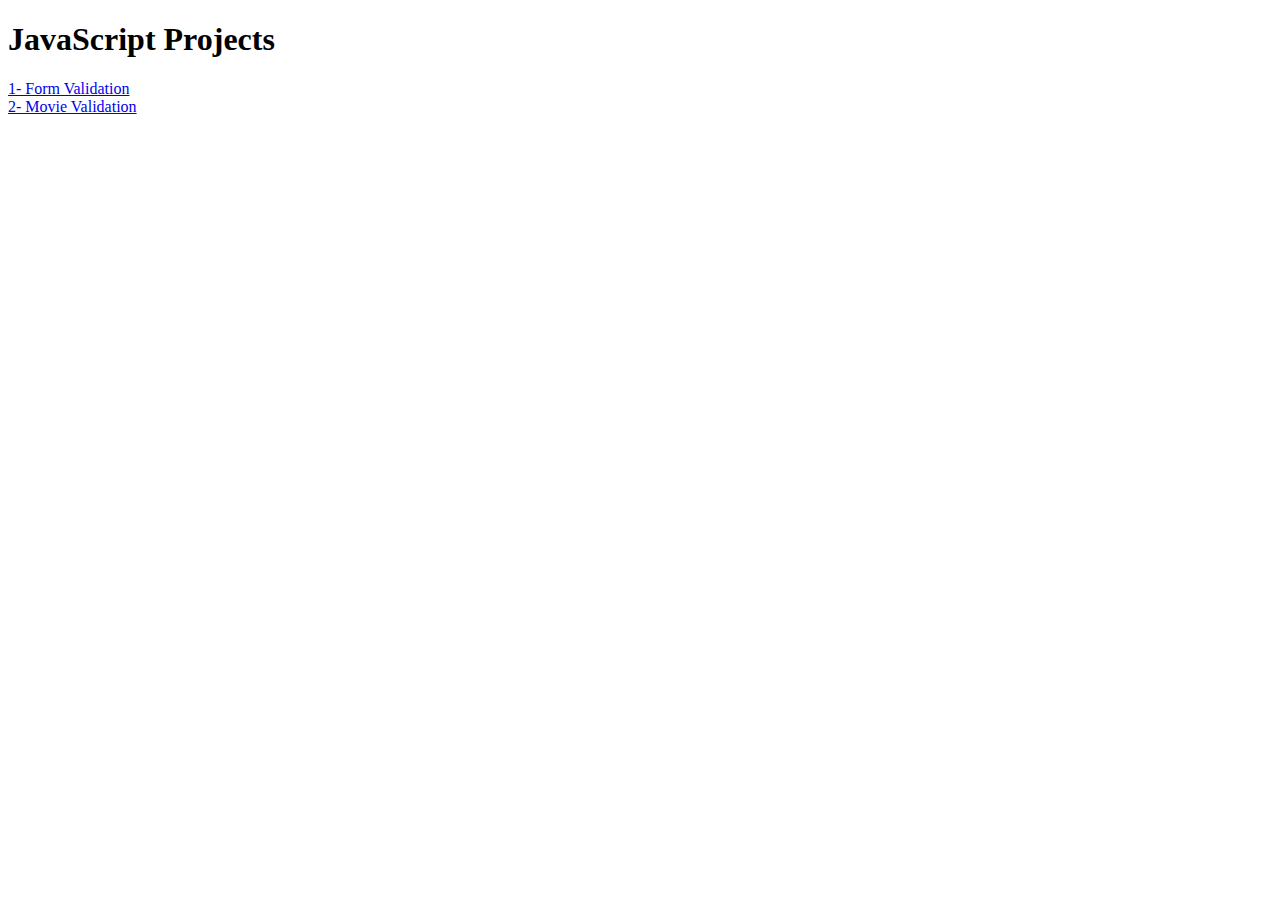
==== index.html @ 686fd686 "added files" ====
<!DOCTYPE html>
<html lang="en">
<head>
    <meta charset="UTF-8">
    <meta http-equiv="X-UA-Compatible" content="IE=edge">
    <meta name="viewport" content="width=device-width, initial-scale=1.0">
    <title>JavaScript Projects</title>
</head>
<body>
    <h1>JavaScript Projects</h1>
    <div><a href="./form-validation/index.html" target="_blank">1- Form Validation</a></div>
    <div><a href="./Movie Selection/index.html" target="_blank">2- Movie Validation</a></div>
</body>
</html>
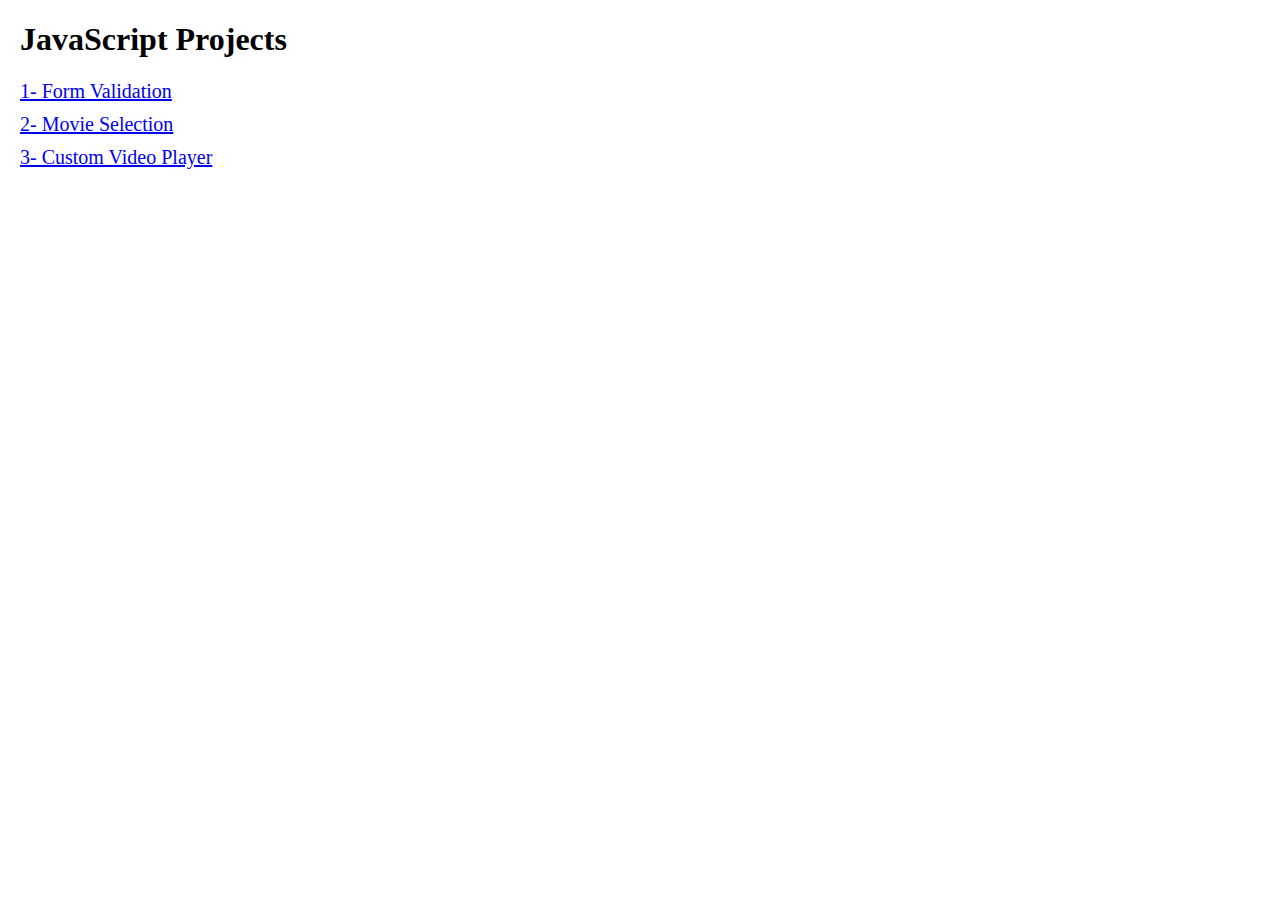
==== commit 68aed11c: "Cudtom video project files" ====
--- a/index.html
+++ b/index.html
@@ -5,10 +5,22 @@
     <meta http-equiv="X-UA-Compatible" content="IE=edge">
     <meta name="viewport" content="width=device-width, initial-scale=1.0">
     <title>JavaScript Projects</title>
+    <style>
+        body {
+            margin-left: 20px;
+        }
+        a {
+            font-size: 20px;
+        }
+        div {
+            padding-bottom: 10px;
+        }
+    </style>
 </head>
 <body>
     <h1>JavaScript Projects</h1>
-    <div><a href="./form-validation/index.html" target="_blank">1- Form Validation</a></div>
-    <div><a href="./Movie Selection/index.html" target="_blank">2- Movie Validation</a></div>
+    <div><a href="./1- form-validation/index.html" target="_blank">1- Form Validation</a></div>
+    <div><a href="./2- Movie Selection/index.html" target="_blank">2- Movie Selection</a></div>
+    <div><a href="./3- Custom Video Player/index.html" target="_blank">3- Custom Video Player</a></div>
 </body>
 </html>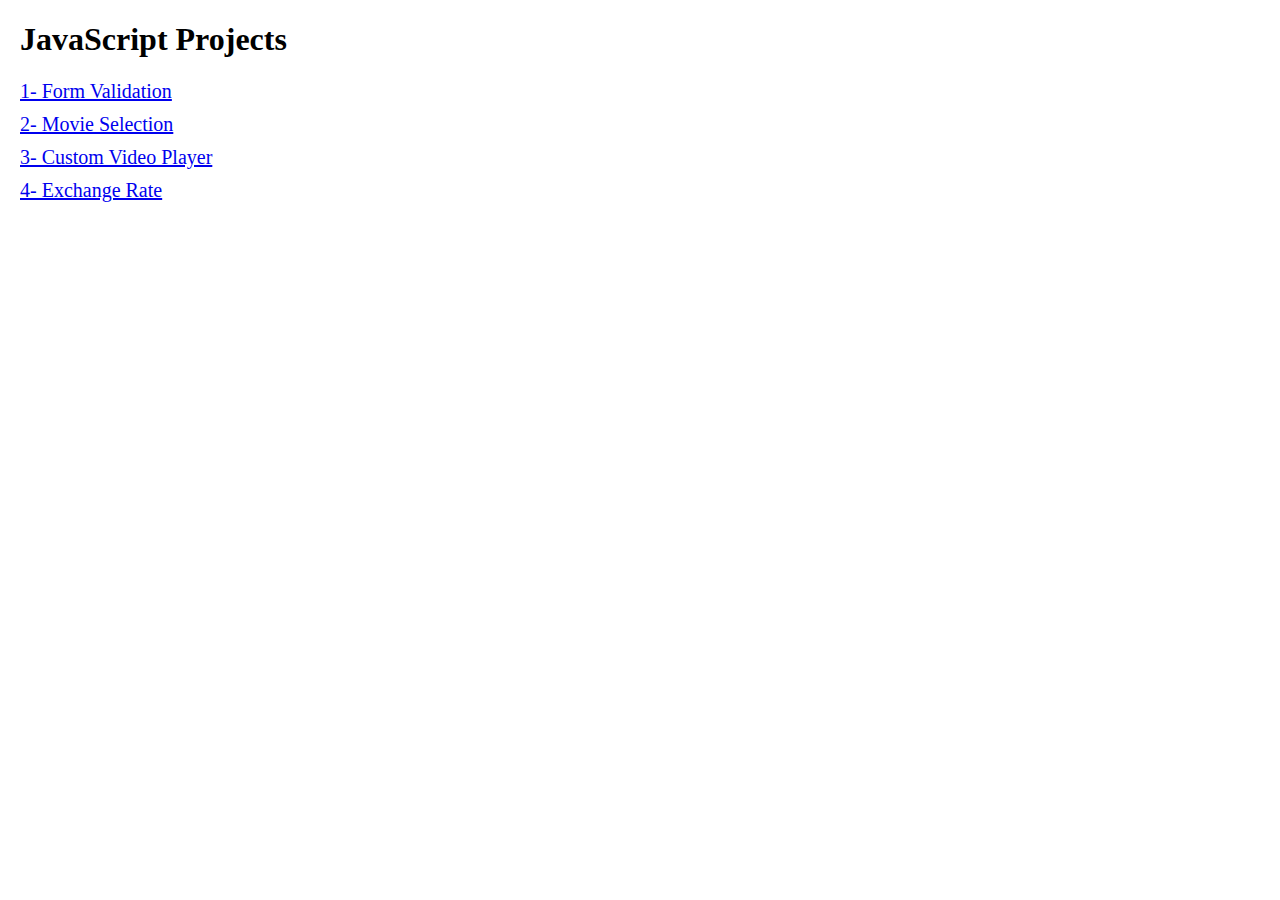
==== commit 5fa6315d: "Learned abaout JSON" ====
--- a/index.html
+++ b/index.html
@@ -22,5 +22,6 @@
     <div><a href="./1- form-validation/index.html" target="_blank">1- Form Validation</a></div>
     <div><a href="./2- Movie Selection/index.html" target="_blank">2- Movie Selection</a></div>
     <div><a href="./3- Custom Video Player/index.html" target="_blank">3- Custom Video Player</a></div>
+    <div><a href="./4- Exchange Rate/index.html" target="_blank">4- Exchange Rate</a></div>
 </body>
 </html>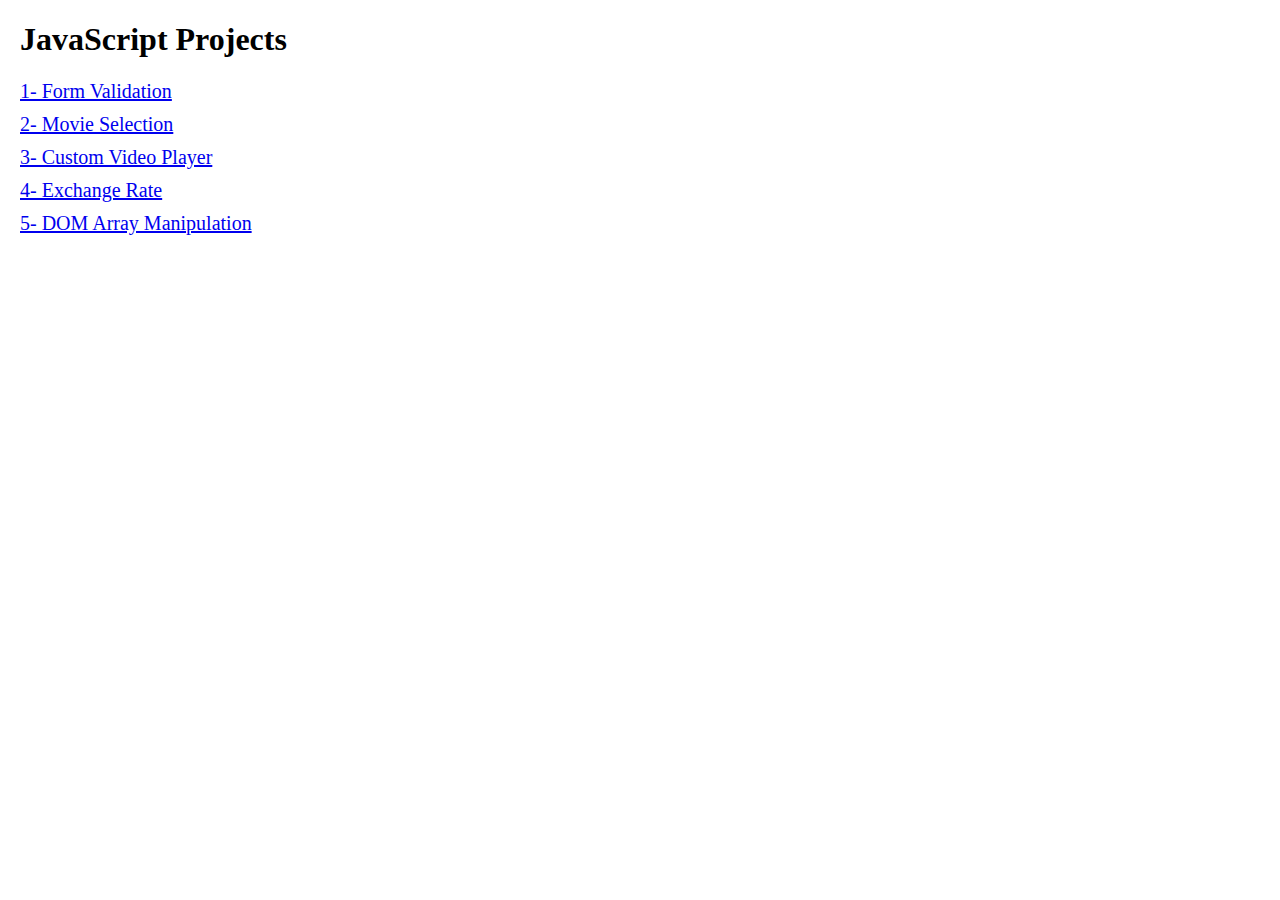
==== commit 76481655: "Main index.html file updated" ====
--- a/index.html
+++ b/index.html
@@ -23,5 +23,6 @@
     <div><a href="./2- Movie Selection/index.html" target="_blank">2- Movie Selection</a></div>
     <div><a href="./3- Custom Video Player/index.html" target="_blank">3- Custom Video Player</a></div>
     <div><a href="./4- Exchange Rate/index.html" target="_blank">4- Exchange Rate</a></div>
+    <div><a href="./5- DOM Array Manipulation" target="_blank">5- DOM Array Manipulation</a></div>
 </body>
 </html>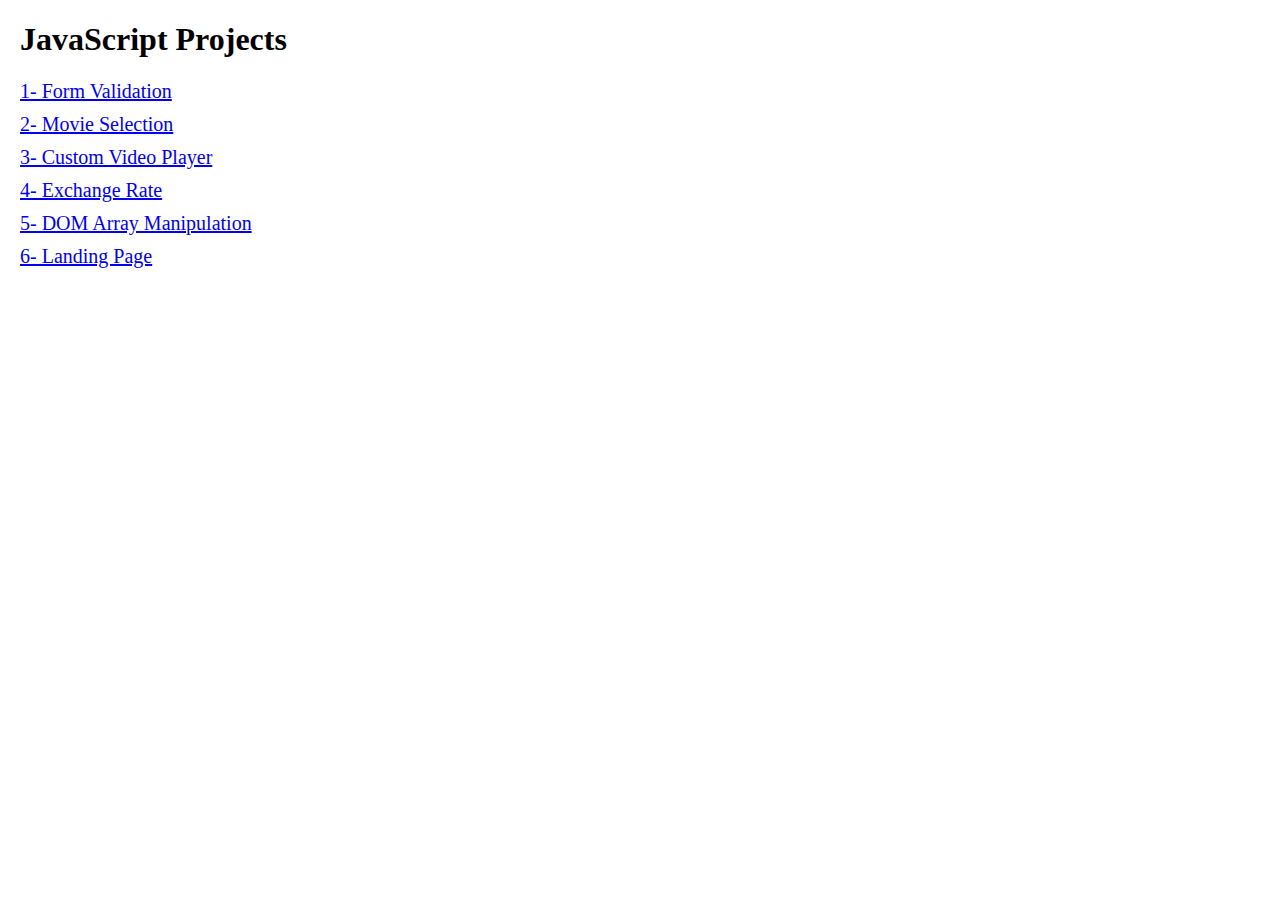
==== commit 2b881dc8: "updated index.html" ====
--- a/index.html
+++ b/index.html
@@ -23,6 +23,7 @@
     <div><a href="./2- Movie Selection/index.html" target="_blank">2- Movie Selection</a></div>
     <div><a href="./3- Custom Video Player/index.html" target="_blank">3- Custom Video Player</a></div>
     <div><a href="./4- Exchange Rate/index.html" target="_blank">4- Exchange Rate</a></div>
-    <div><a href="./5- DOM Array Manipulation" target="_blank">5- DOM Array Manipulation</a></div>
+    <div><a href="./5- DOM Array Manipulation/index.html" target="_blank">5- DOM Array Manipulation</a></div>
+    <div><a href="./6- Landing Page/index.html" target="_blank">6- Landing Page</a></div>
 </body>
 </html>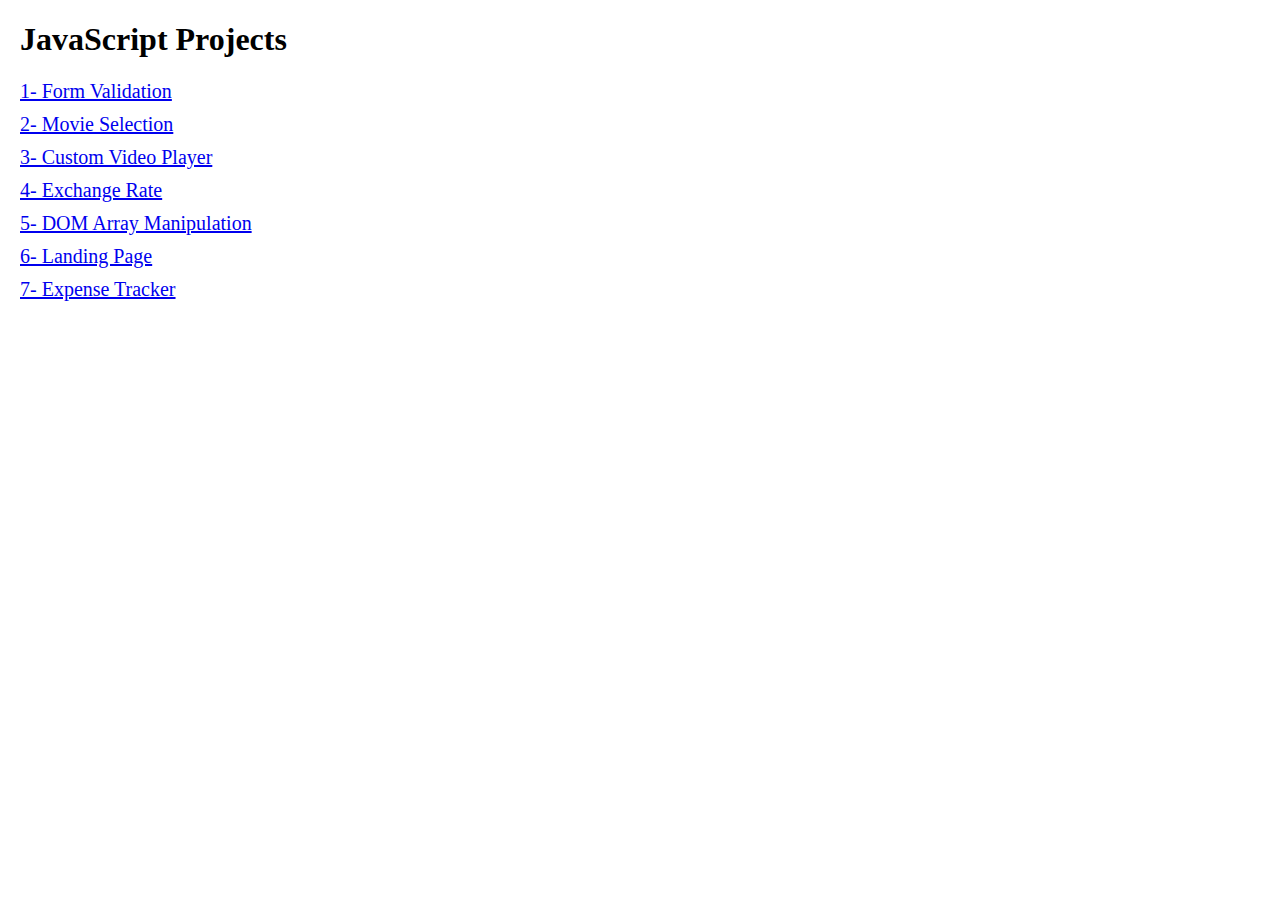
==== commit 44e57938: "files updated" ====
--- a/index.html
+++ b/index.html
@@ -1,5 +1,6 @@
 <!DOCTYPE html>
 <html lang="en">
+
 <head>
     <meta charset="UTF-8">
     <meta http-equiv="X-UA-Compatible" content="IE=edge">
@@ -9,14 +10,17 @@
         body {
             margin-left: 20px;
         }
+
         a {
             font-size: 20px;
         }
+
         div {
             padding-bottom: 10px;
         }
     </style>
 </head>
+
 <body>
     <h1>JavaScript Projects</h1>
     <div><a href="./1- form-validation/index.html" target="_blank">1- Form Validation</a></div>
@@ -25,5 +29,7 @@
     <div><a href="./4- Exchange Rate/index.html" target="_blank">4- Exchange Rate</a></div>
     <div><a href="./5- DOM Array Manipulation/index.html" target="_blank">5- DOM Array Manipulation</a></div>
     <div><a href="./6- Landing Page/index.html" target="_blank">6- Landing Page</a></div>
+    <div><a href="./7- Expense Tracker/index.html" target="_blank">7- Expense Tracker</a></div>
 </body>
+
 </html>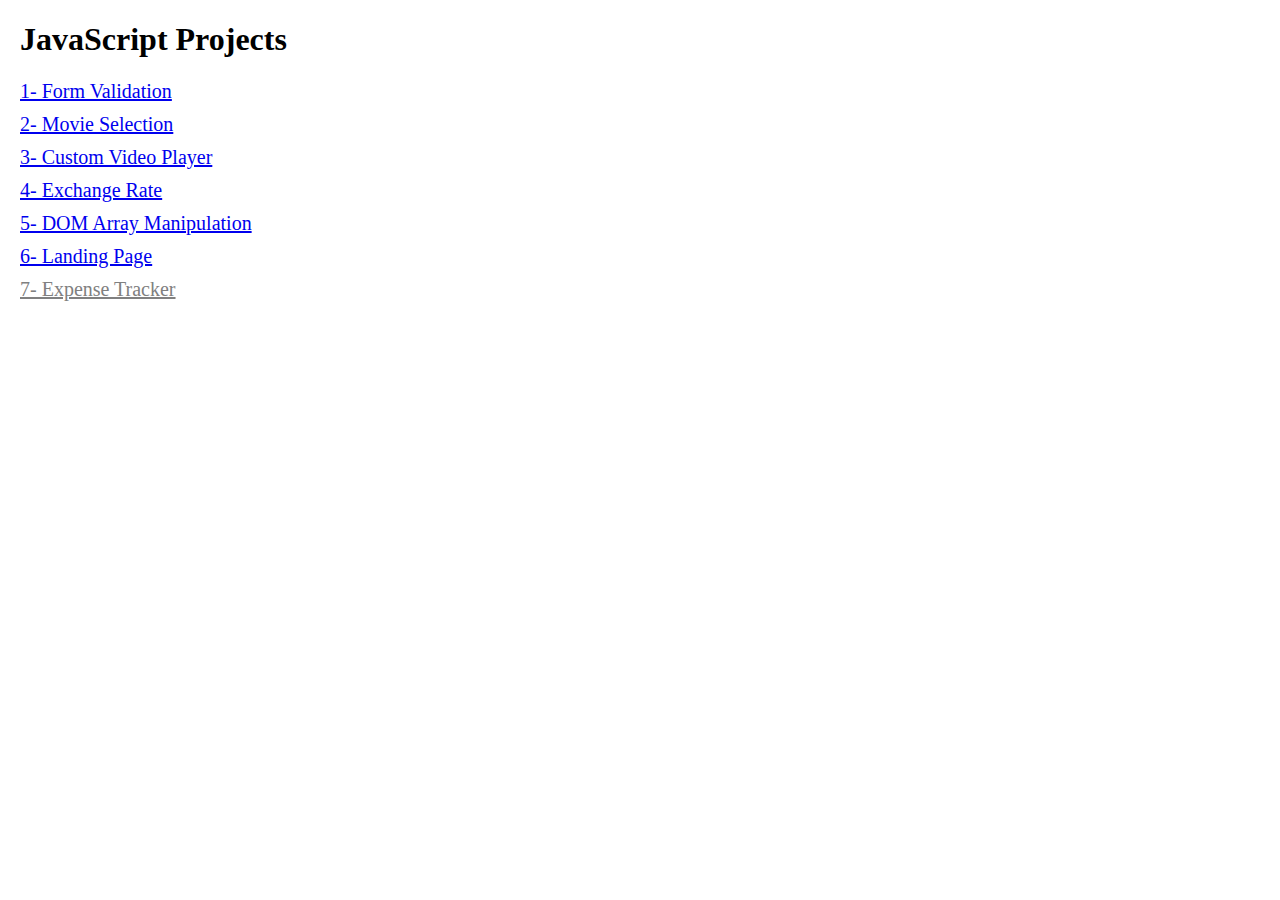
==== commit 70290d13: "index.html updated" ====
--- a/index.html
+++ b/index.html
@@ -29,7 +29,9 @@
     <div><a href="./4- Exchange Rate/index.html" target="_blank">4- Exchange Rate</a></div>
     <div><a href="./5- DOM Array Manipulation/index.html" target="_blank">5- DOM Array Manipulation</a></div>
     <div><a href="./6- Landing Page/index.html" target="_blank">6- Landing Page</a></div>
-    <div><a href="./7- Expense Tracker/index.html" target="_blank">7- Expense Tracker</a></div>
+    <div><a href="./7- Expense Tracker/index.html" style="pointer-events: none;
+    color: grey;" target="_blank">7- Expense Tracker</a>
+    </div>
 </body>
 
 </html>